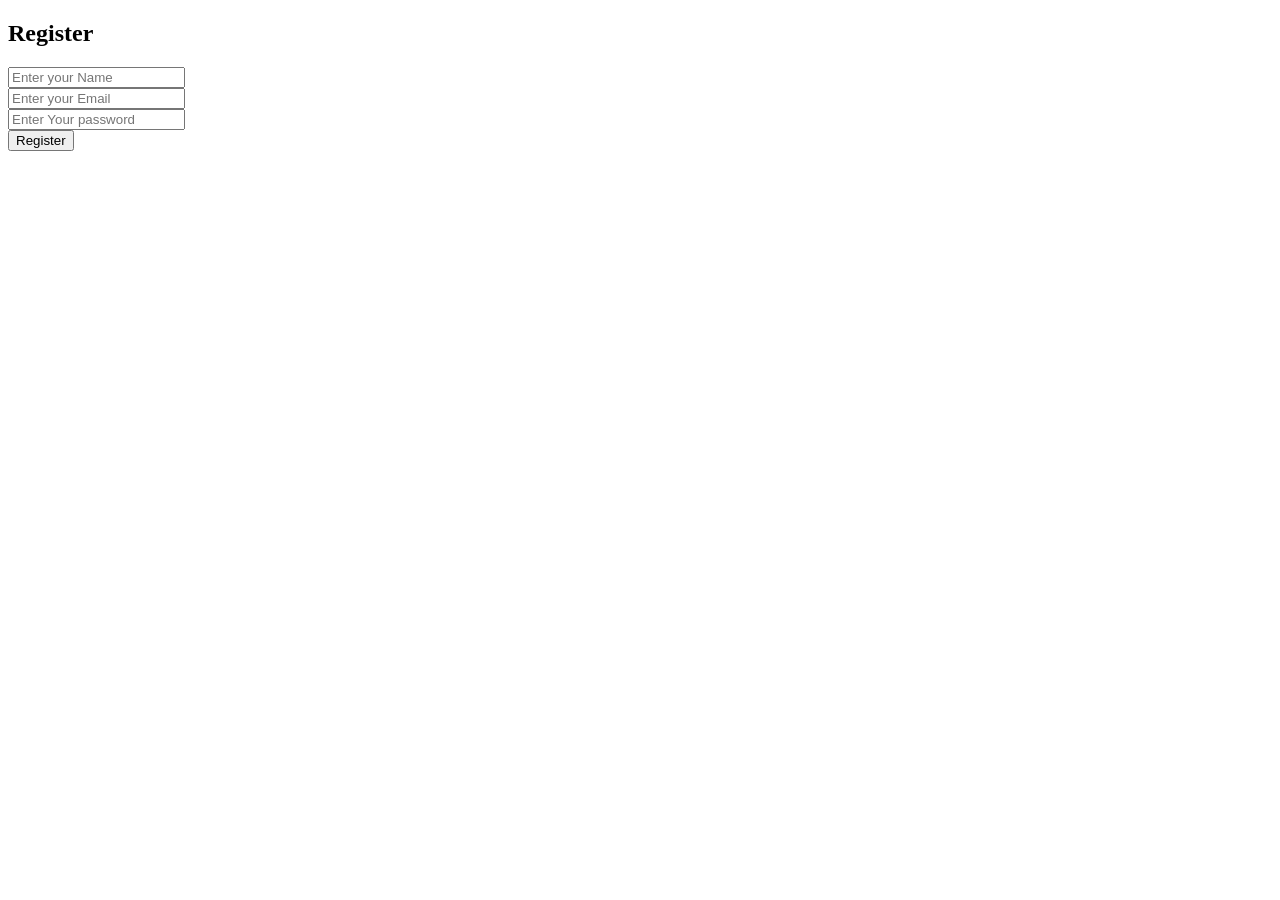
==== src/main/resources/templates/register.html @ 9e56f8ae "Made Changes" ====
<!DOCTYPE html>
<html lang="en">
<head>
    <meta charset="UTF-8">
    <title>Registration Form</title>
    <link rel="stylesheet" href="/styles.css">
    <!-- Font Icon -->
    <link rel="stylesheet" href="/fonts/material-icon/css/material-design-iconic-font.min.css">

</head>
<body>

<div class="main">

    <!-- Sign up form -->
    <section class="signup">
        <div class="container">
            <div class="signup-content">
                <div class="signup-form">
                    <h2 class="form-title">Register</h2>

                    <form method="post" action="registration" role="form" class="register-form"
                          id="register-form">
                        <div class="form-group">
                            <label for="fullname"><span class="zmdi zmdi-account material-icons-name"></span></label>
                            <input type="text" name="name" id="fullname" placeholder="Enter your Name" required/>
                        </div>

                        <div class="form-group">
                            <label for="email"><span class="zmdi zmdi-email"></span></label>
                            <input  type="email" name="email" id="email" placeholder="Enter your Email" required/>
                        </div>

                        <div class="form-group">
                            <label for="password"><span class="zmdi zmdi-lock"></span></label>
                            <input type="password" name="password" id="password" placeholder="Enter Your password" required/>
                        </div>

                        <div class="form-group form-button">
                            <input type="submit" class="form-submit" value="Register" />
                        </div>
                    </form>
                </div>
            </div>
        </div>

    </section>
</div>
</body>
</html>
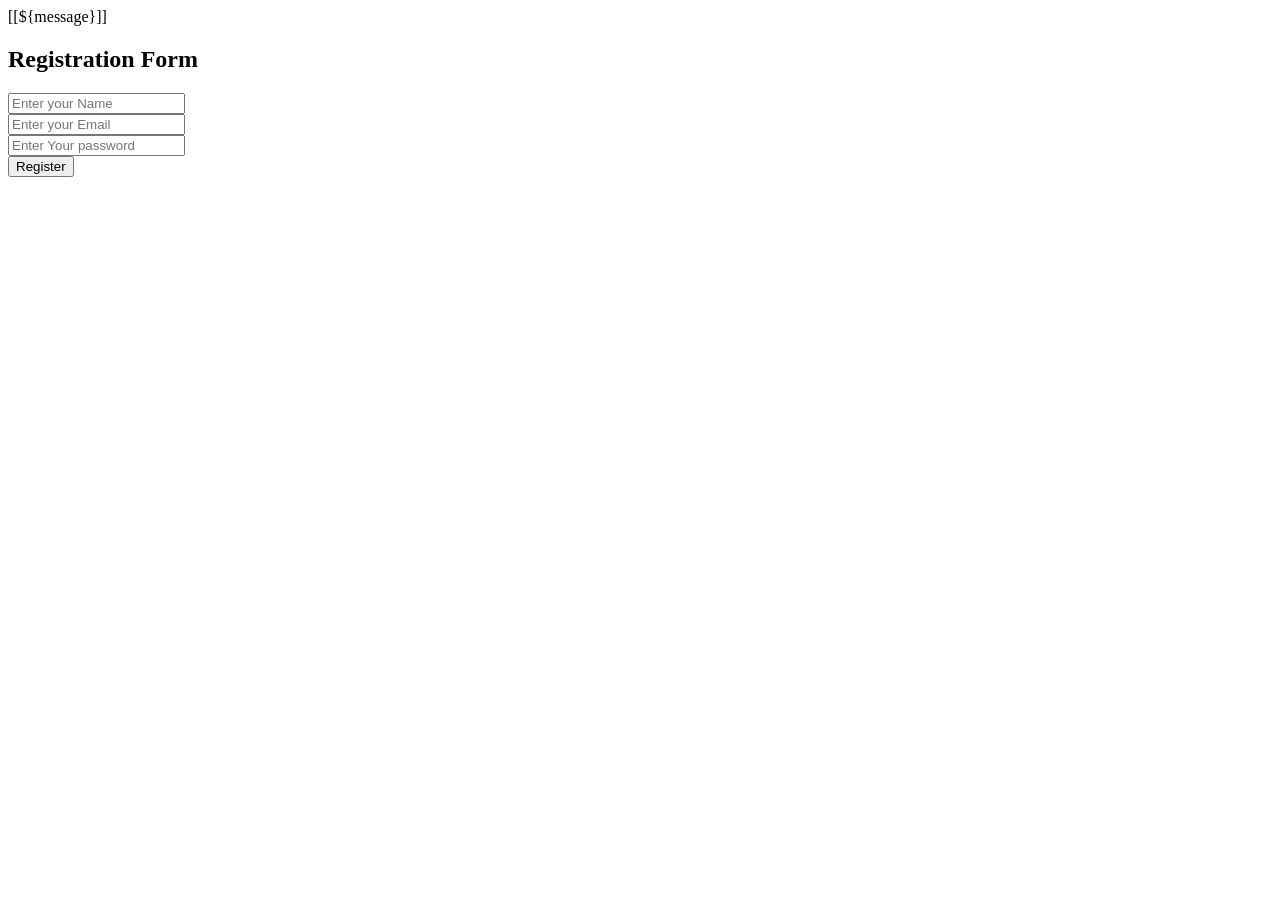
==== commit 9c1cf5ba: "Made changes" ====
--- a/src/main/resources/templates/register.html
+++ b/src/main/resources/templates/register.html
@@ -3,9 +3,15 @@
 <head>
     <meta charset="UTF-8">
     <title>Registration Form</title>
-    <link rel="stylesheet" href="/styles.css">
+    <link rel="stylesheet" th:href="@{../css/styles.css}">
     <!-- Font Icon -->
-    <link rel="stylesheet" href="/fonts/material-icon/css/material-design-iconic-font.min.css">
+    <link rel="stylesheet" th:href="@{../fonts/material-icon/css/material-design-iconic-font.min.css}">
+
+    <script>
+        function clearForm() {
+            document.getElementById("register-form").reset();  // This clears all inputs in the form
+        }
+    </script>
 
 </head>
 <body>
@@ -17,23 +23,26 @@
         <div class="container">
             <div class="signup-content">
                 <div class="signup-form">
-                    <h2 class="form-title">Register</h2>
+                    <div class="message" th:if="${message != null}">
+                        [[${message}]]
+                    </div>
+                    <h2 class="form-title">Registration Form</h2>
 
-                    <form method="post" action="registration" role="form" class="register-form"
+                    <form method="post" th:action="@{registration}" role="form" th:object="${user}" class="register-form"
                           id="register-form">
                         <div class="form-group">
                             <label for="fullname"><span class="zmdi zmdi-account material-icons-name"></span></label>
-                            <input type="text" name="name" id="fullname" placeholder="Enter your Name" required/>
+                            <input th:field="*{fullname}" type="text" name="name" id="fullname" placeholder="Enter your Name" required/>
                         </div>
 
                         <div class="form-group">
                             <label for="email"><span class="zmdi zmdi-email"></span></label>
-                            <input  type="email" name="email" id="email" placeholder="Enter your Email" required/>
+                            <input th:field="*{email}" type="email" name="email" id="email" placeholder="Enter your Email" required/>
                         </div>
 
                         <div class="form-group">
                             <label for="password"><span class="zmdi zmdi-lock"></span></label>
-                            <input type="password" name="password" id="password" placeholder="Enter Your password" required/>
+                            <input th:field="*{password}" type="password" name="password" id="password" placeholder="Enter Your password" required/>
                         </div>
 
                         <div class="form-group form-button">
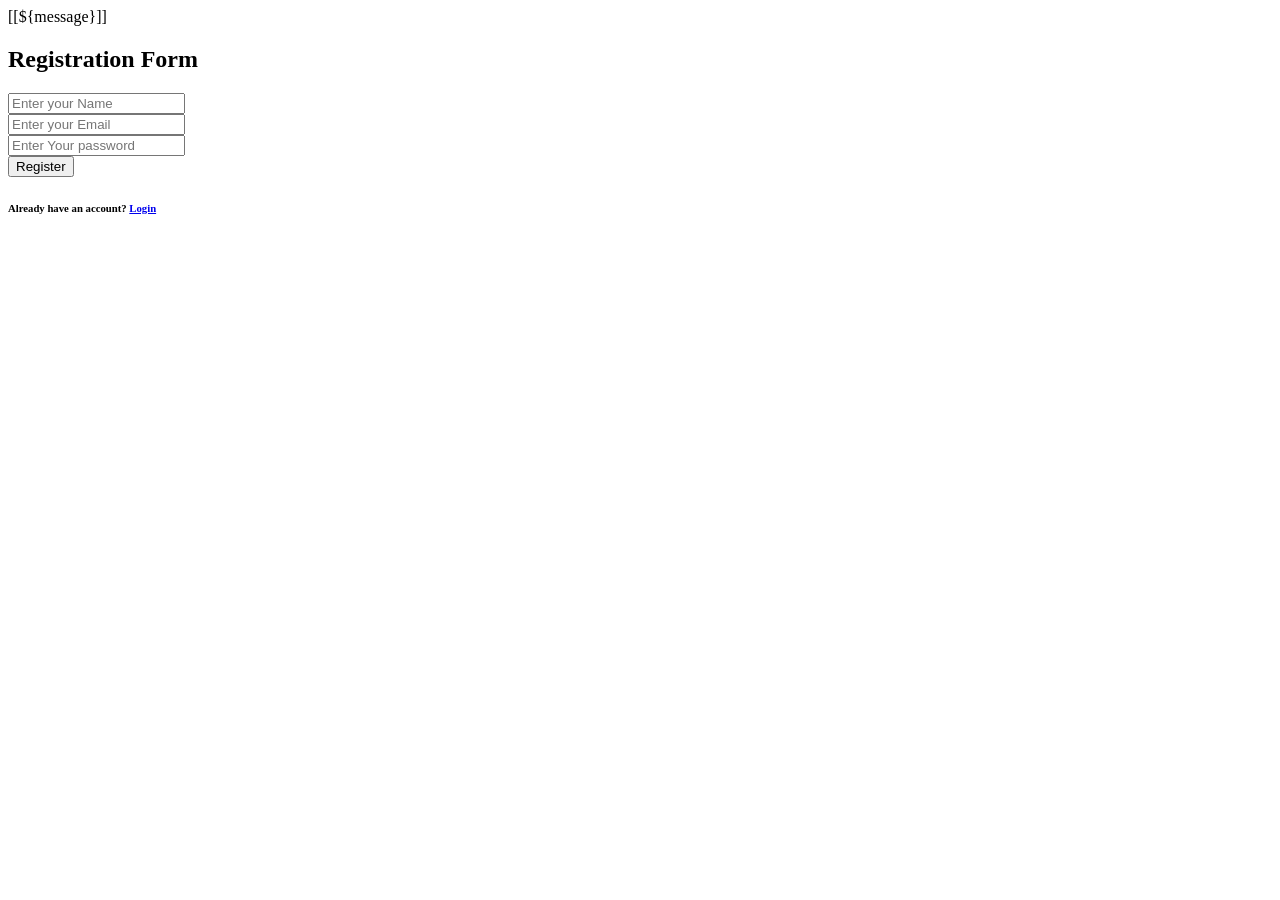
==== commit c607a2bb: "Made changes" ====
--- a/src/main/resources/templates/register.html
+++ b/src/main/resources/templates/register.html
@@ -8,10 +8,14 @@
     <link rel="stylesheet" th:href="@{../fonts/material-icon/css/material-design-iconic-font.min.css}">
 
     <script>
-        function clearForm() {
-            document.getElementById("register-form").reset();  // This clears all inputs in the form
-        }
+        document.addEventListener("DOMContentLoaded", () => {
+            const messageElement = document.querySelector(".message");
+            if (messageElement && messageElement.textContent.includes("successful")) {
+                document.getElementById("register-form").reset();
+            }
+        });
     </script>
+
 
 </head>
 <body>
@@ -49,6 +53,11 @@
                             <input type="submit" class="form-submit" value="Register" />
                         </div>
                     </form>
+
+                    <div class="form-group form-button">
+                        <h6 class="signup-image-link">Already have an account? <a href="http://localhost:8080/login">Login</a></h6>
+                    </div>
+
                 </div>
             </div>
         </div>
